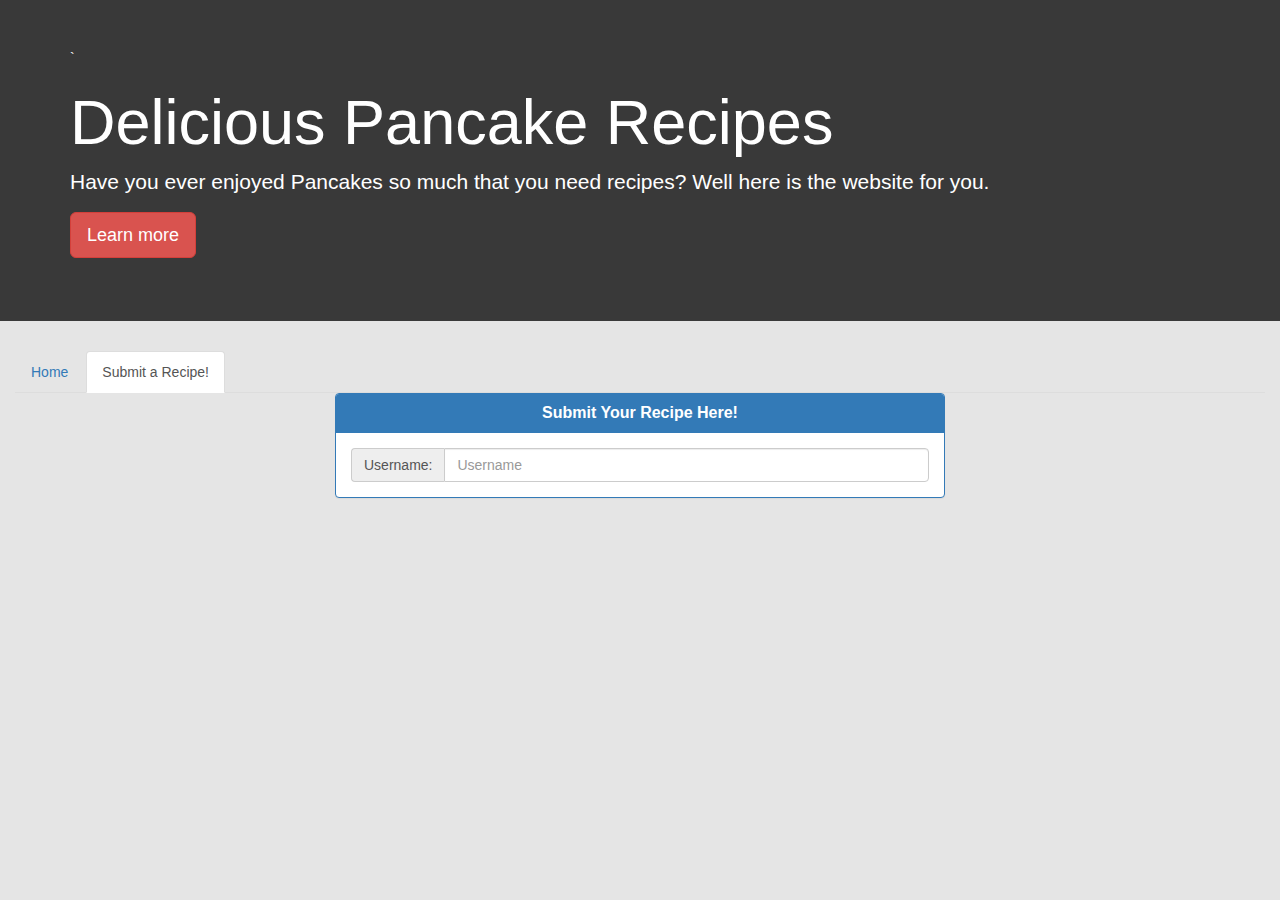
==== submitrecipe.html @ 809566b7 "Added a new page as well as fixed bg" ====
<html lang="en">
<head>
    <meta charset="utf-8">
    <meta http-equiv="X-UA-Compatible" content="IE=edge">
    <meta name="viewport" content="width=device-width, initial-scale=1">
    <title>Breakfast Pancakes</title>
    <meta name="description" content="Breakfast Pancakes">
    <meta name="author" content="Pankekki">
    <link rel="stylesheet" href="https://stackpath.bootstrapcdn.com/bootstrap/3.4.1/css/bootstrap.min.css" integrity="sha384-HSMxcRTRxnN+Bdg0JdbxYKrThecOKuH5zCYotlSAcp1+c8xmyTe9GYg1l9a69psu" crossorigin="anonymous">
    <link rel="stylesheet" href="style.css">
</head>

<body>
    <div class="jumbotron">
        <div class="container">`
            <h1>Delicious Pancake Recipes</h1>
            <p>Have you ever enjoyed Pancakes so much that you need recipes? Well here is the website for you.</p>
            <p><a class="btn btn-danger btn-lg" href="#" role="button">Learn more</a></p>
        </div>
    </div>
    
    <div class="container-fluid">
        <ul class="nav nav-tabs">
            <li role="presentation"><a href="file:///home/pankekki/pancakestuff/my-first-website/index.html">Home</a></li>
            <li role="presentation" class="active"><a href="file:///home/pankekki/pancakestuff/my-first-website/submitrecipe.html">Submit a Recipe!</a></li>
        </ul>
    </div>

    <div class="container-fluid" id="submitform">
         <div class="panel panel-primary">
                <div class="panel-heading">
                    <h3 class="panel-title text-center">Submit Your Recipe Here!</h3>
                </div>
                <div class="panel-body">
                    <div class="input-group">
                      <span class="input-group-addon" id="basic-addon1">Username:</span>
                      <input type="text" class="form-control" placeholder="Username" aria-describedby="basic-addon1">
                    </div>
                </div>
            </div>
    </div>
    <script src="https://stackpath.bootstrapcdn.com/bootstrap/3.4.1/js/bootstrap.min.js" integrity="sha384-aJ21OjlMXNL5UyIl/XNwTMqvzeRMZH2w8c5cRVpzpU8Y5bApTppSuUkhZXN0VxHd" crossorigin="anonymous"></script>
</body>
</html>
---- style.css ----
/*
Selects all `h1` tags
h1 {
   color:green; 
}

Creates a class and applies to all in class.
.second-h1 {
    font-weight: lighter;
}

Creates an ID and applies to 
#third-h1 {
    font-size: 100px;
}
 */ 
.jumbotron {
    color: white;
    background: linear-gradient(rgba(0,0,0,0.75), rgba(0,0,0,0.75)), url("https://media.eggs.ca/assets/RecipePhotos/_resampled/FillWyIxMjgwIiwiNzIwIl0/Fluffy-Pancakes-New-CMS.jpg");
}
.resizedimg {
    max-width: 200px;
}

.panel-title {
    font-weight: bold;
}

.fruit-pancakes {
    text-decoration: underline;
}

body {
    background: linear-gradient(rgba(0,0,0,0.1), rgba(0,0,0,0.1)), url("https://wallpapercave.com/wp/wp2444943.jpg");
    background-attachment: fixed;
}

#submitform {
    max-width:50%;
}

#textbox {
    max-width: 100%;
}
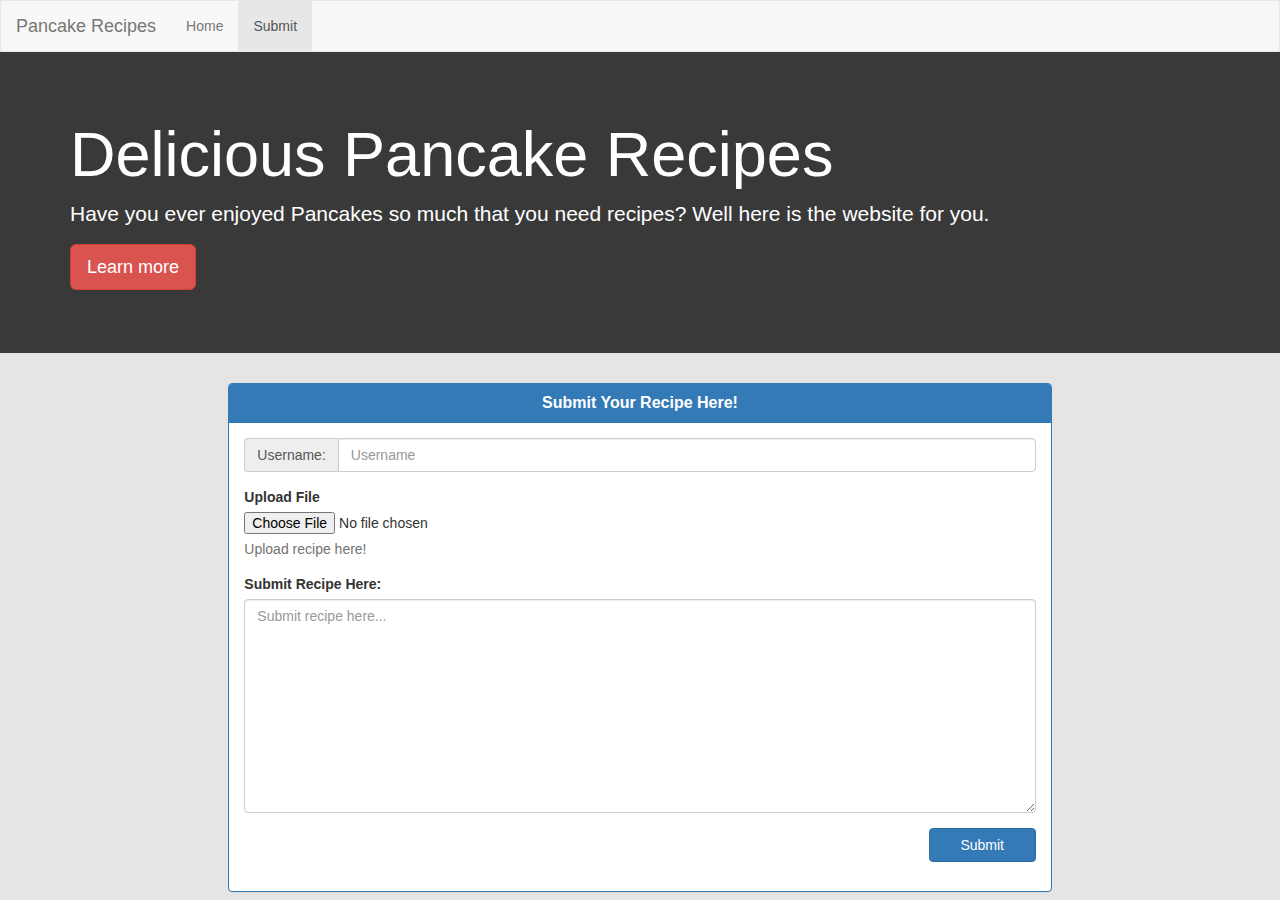
==== commit 9d4615c3: "Added a real navbar and a submission form." ====
--- a/submitrecipe.html
+++ b/submitrecipe.html
@@ -11,33 +11,73 @@
 </head>
 
 <body>
+    <nav class="navbar navbar-default">
+      <div class="container-fluid">
+        <!-- Brand and toggle get grouped for better mobile display -->
+        <div class="navbar-header">
+          <button type="button" class="navbar-toggle collapsed" data-toggle="collapse" data-target="#bs-example-navbar-collapse-1" aria-expanded="false">
+            <span class="sr-only">Toggle navigation</span>
+            <span class="icon-bar"></span>
+            <span class="icon-bar"></span>
+            <span class="icon-bar"></span>
+          </button>
+          <a class="navbar-brand" href="#">Pancake Recipes</a>
+        </div>
+
+        <!-- Collect the nav links, forms, and other content for toggling -->
+        <div class="collapse navbar-collapse" id="bs-example-navbar-collapse-1">
+          <ul class="nav navbar-nav">
+            <li><a href="index.html">Home</a></li>
+            <li class="active"><a href="submitrecipe.html">Submit</a></li>
+          </ul>
+        </div><!-- /.navbar-collapse -->
+      </div><!-- /.container-fluid -->
+    </nav>
+
     <div class="jumbotron">
-        <div class="container">`
+        <div class="container">
             <h1>Delicious Pancake Recipes</h1>
             <p>Have you ever enjoyed Pancakes so much that you need recipes? Well here is the website for you.</p>
             <p><a class="btn btn-danger btn-lg" href="#" role="button">Learn more</a></p>
         </div>
     </div>
-    
+
     <div class="container-fluid">
-        <ul class="nav nav-tabs">
-            <li role="presentation"><a href="file:///home/pankekki/pancakestuff/my-first-website/index.html">Home</a></li>
-            <li role="presentation" class="active"><a href="file:///home/pankekki/pancakestuff/my-first-website/submitrecipe.html">Submit a Recipe!</a></li>
-        </ul>
-    </div>
+        <div class="row">
+            <div class="col-xs-8 col-xs-offset-2">
+                <div class="panel panel-primary">
+                    <div class="panel-heading">
+                        <h3 class="panel-title text-center">Submit Your Recipe Here!</h3>
+                    </div>
+                    <div class="panel-body">
 
-    <div class="container-fluid" id="submitform">
-         <div class="panel panel-primary">
-                <div class="panel-heading">
-                    <h3 class="panel-title text-center">Submit Your Recipe Here!</h3>
-                </div>
-                <div class="panel-body">
-                    <div class="input-group">
-                      <span class="input-group-addon" id="basic-addon1">Username:</span>
-                      <input type="text" class="form-control" placeholder="Username" aria-describedby="basic-addon1">
+                        <form>
+                            <div class="form-group">
+                                <div class="input-group">
+                                  <span class="input-group-addon" id="basic-addon1">Username:</span>
+                                  <input type="text" class="form-control" placeholder="Username" aria-describedby="basic-addon1">
+                                </div>
+                            </div>
+                            <div class="form-group">
+                                <label for="exampleInputFile">Upload File</label>
+                                <input type="file" id="exampleInputFile">
+                                <p class="help-block">Upload recipe here!</p>
+                            </div>
+                            <div class="form-group">
+                                <label id="submittext"> Submit Recipe Here:</label>
+                                <textarea rows="10" class="form-control" placeholder="Submit recipe here..."></textarea>
+                            </div>
+                            <div class="row">
+                                <div class="col-xs-2 col-xs-offset-10">
+                                    <input class="btn btn-primary btn-block" type="submit" value="Submit">
+                                </div>
+                            </div>
+                        </form>
+
                     </div>
                 </div>
             </div>
+        </div>
     </div>
     <script src="https://stackpath.bootstrapcdn.com/bootstrap/3.4.1/js/bootstrap.min.js" integrity="sha384-aJ21OjlMXNL5UyIl/XNwTMqvzeRMZH2w8c5cRVpzpU8Y5bApTppSuUkhZXN0VxHd" crossorigin="anonymous"></script>
 </body>
--- a/style.css
+++ b/style.css
@@ -17,6 +17,11 @@
 .jumbotron {
     color: white;
     background: linear-gradient(rgba(0,0,0,0.75), rgba(0,0,0,0.75)), url("https://media.eggs.ca/assets/RecipePhotos/_resampled/FillWyIxMjgwIiwiNzIwIl0/Fluffy-Pancakes-New-CMS.jpg");
+    background-size:100%;
+}
+
+.navbar {
+    margin-bottom:0px;
 }
 .resizedimg {
     max-width: 200px;
@@ -32,6 +37,7 @@
 
 body {
     background: linear-gradient(rgba(0,0,0,0.1), rgba(0,0,0,0.1)), url("https://wallpapercave.com/wp/wp2444943.jpg");
+    background-size:100% 100%;
     background-attachment: fixed;
 }
 
@@ -39,6 +45,3 @@
     max-width:50%;
 }
 
-#textbox {
-    max-width: 100%;
-}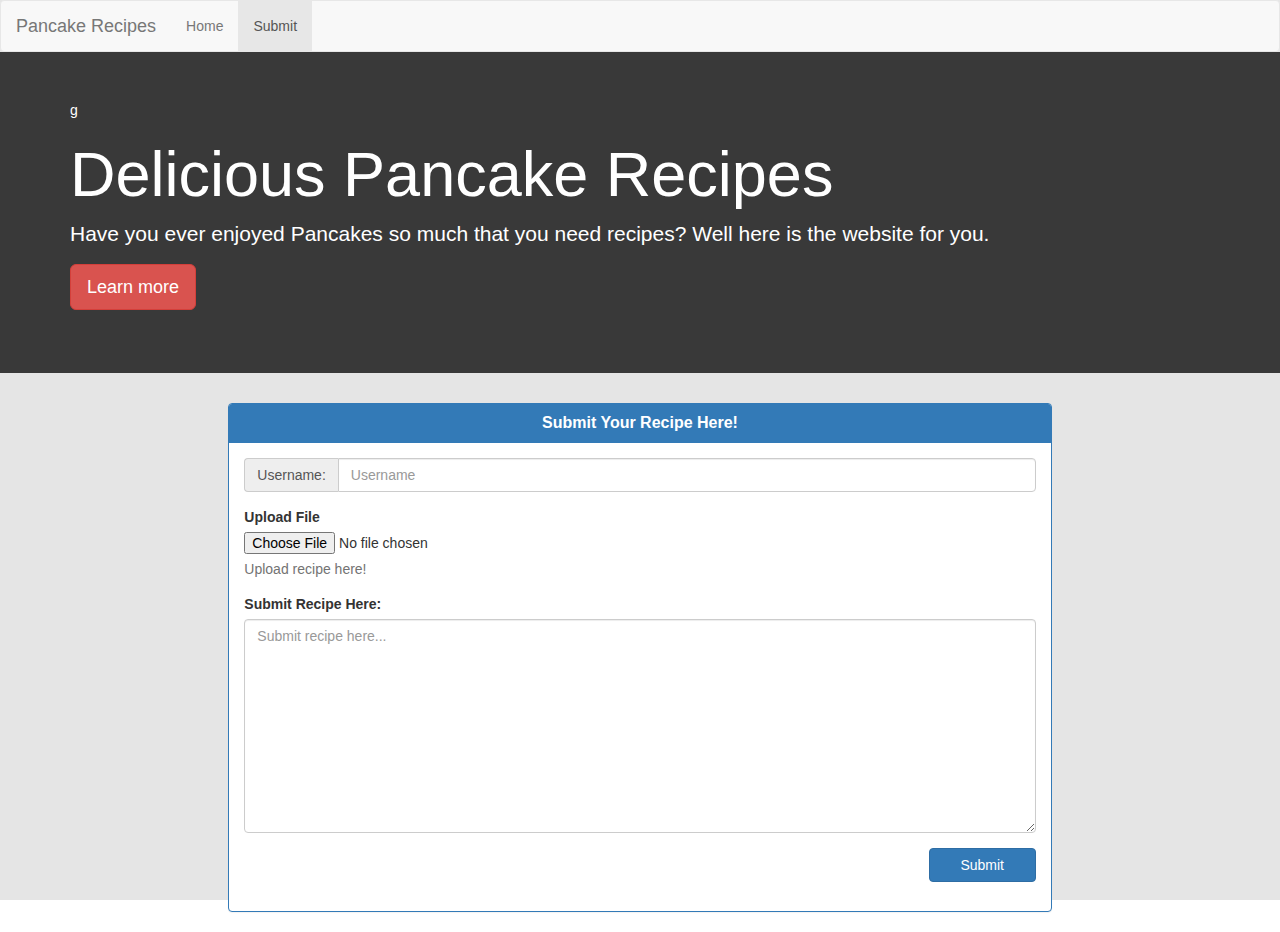
==== commit 9ded06e0: "Update submitrecipe" ====
--- a/submitrecipe.html
+++ b/submitrecipe.html
@@ -35,7 +35,7 @@
     </nav>
 
     <div class="jumbotron">
-        <div class="container">
+        <div class="container">g
             <h1>Delicious Pancake Recipes</h1>
             <p>Have you ever enjoyed Pancakes so much that you need recipes? Well here is the website for you.</p>
             <p><a class="btn btn-danger btn-lg" href="#" role="button">Learn more</a></p>
